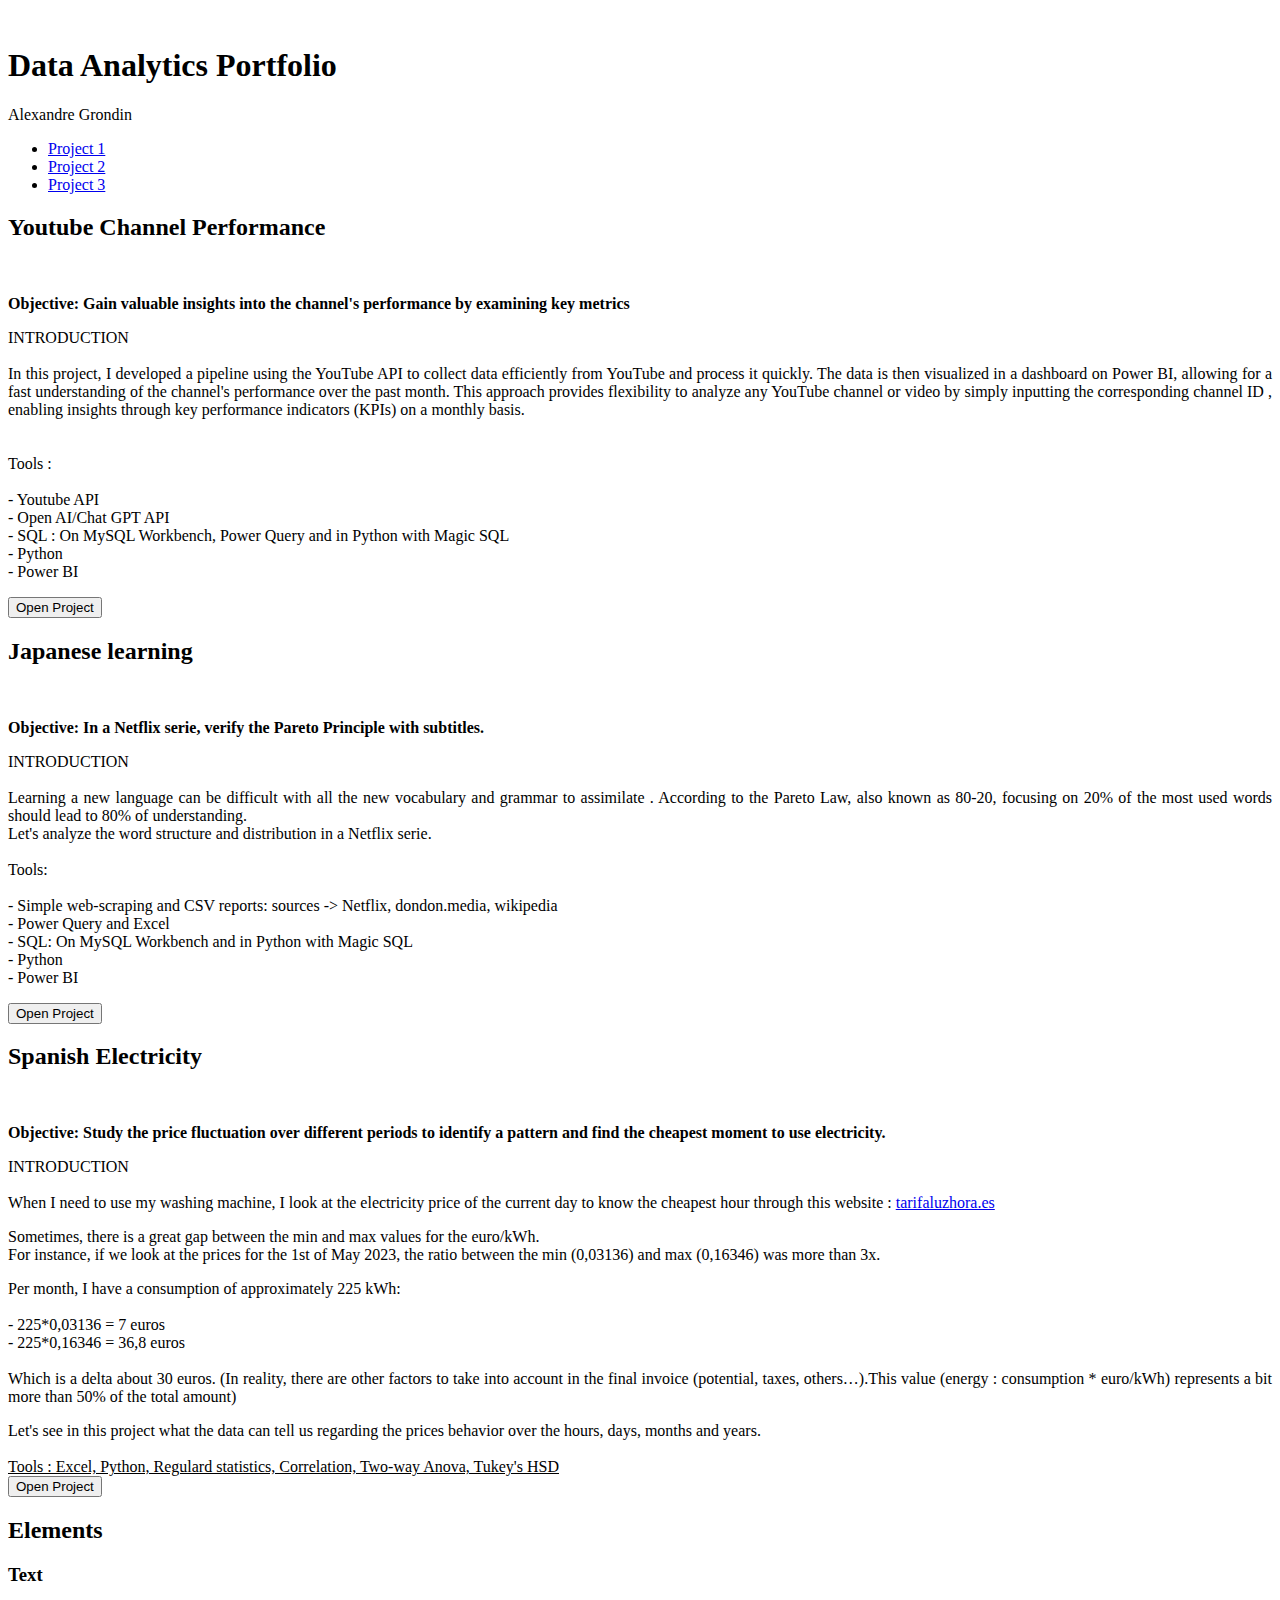
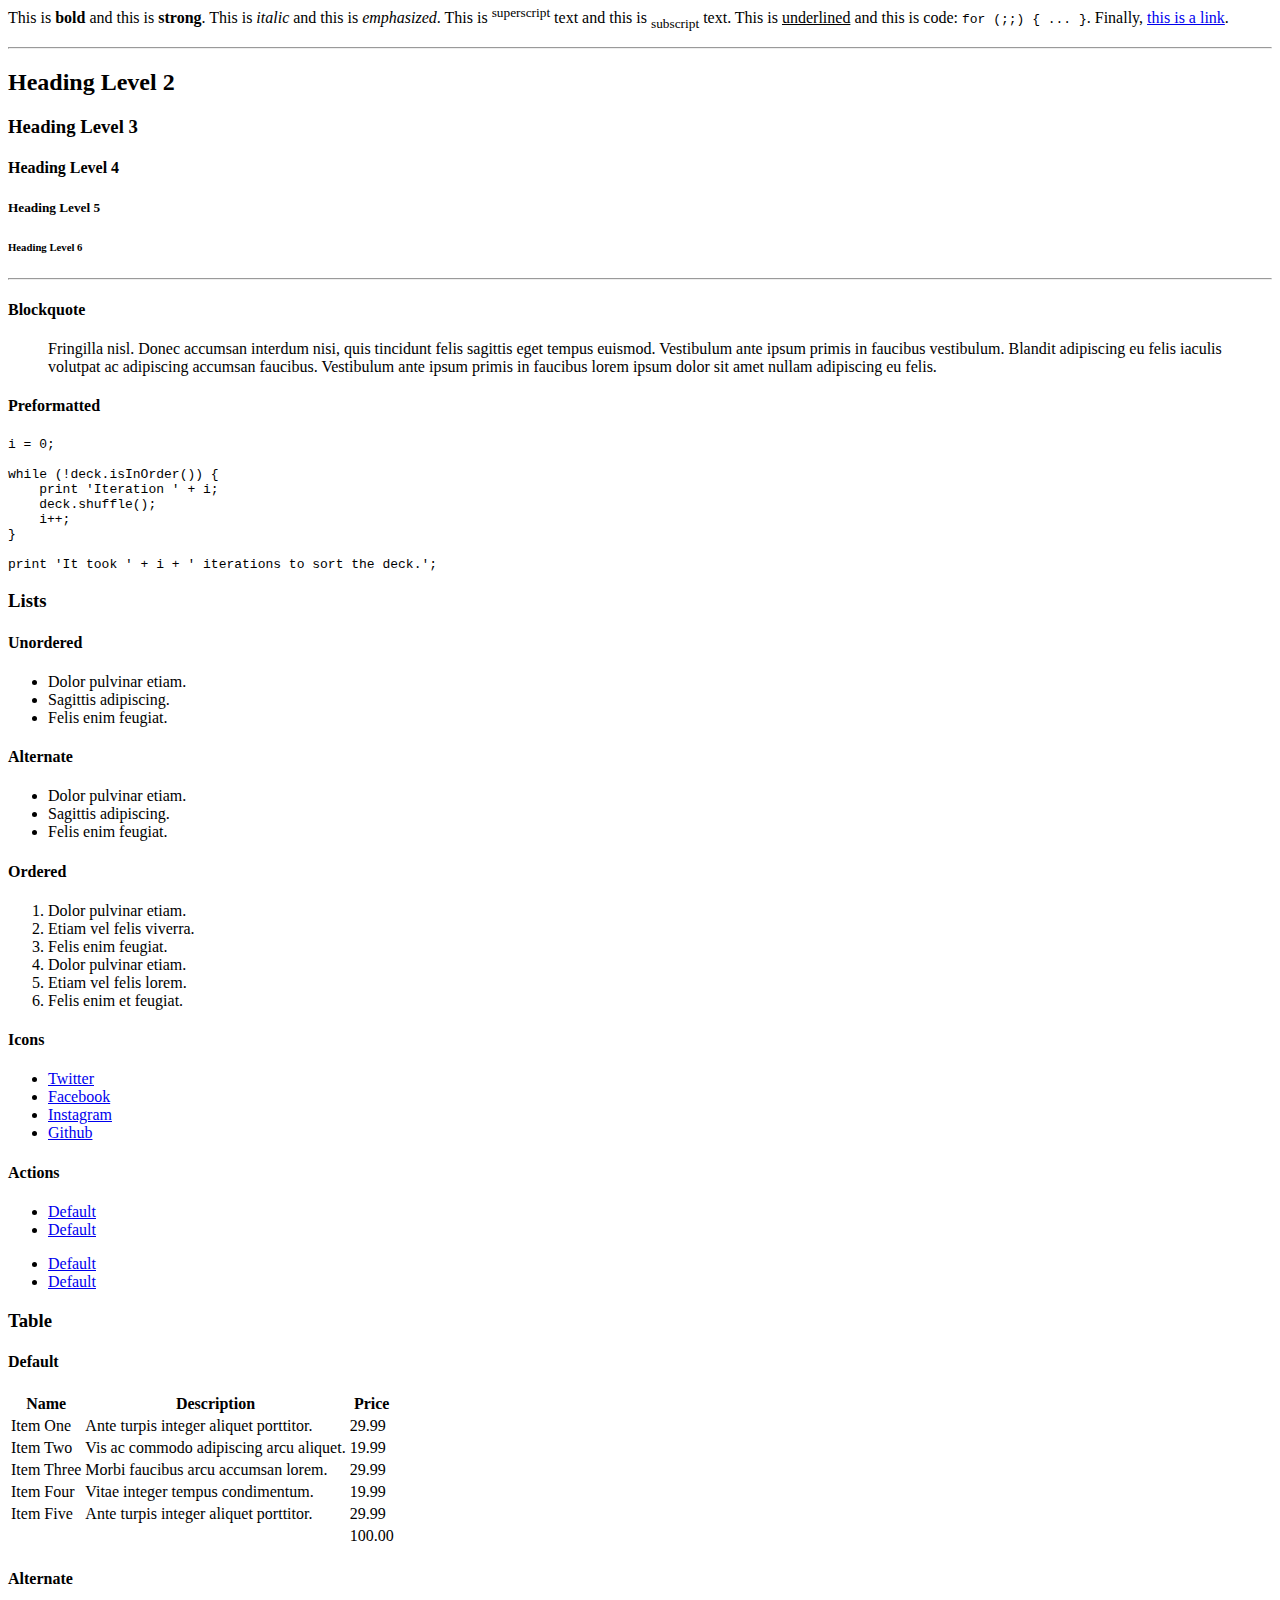
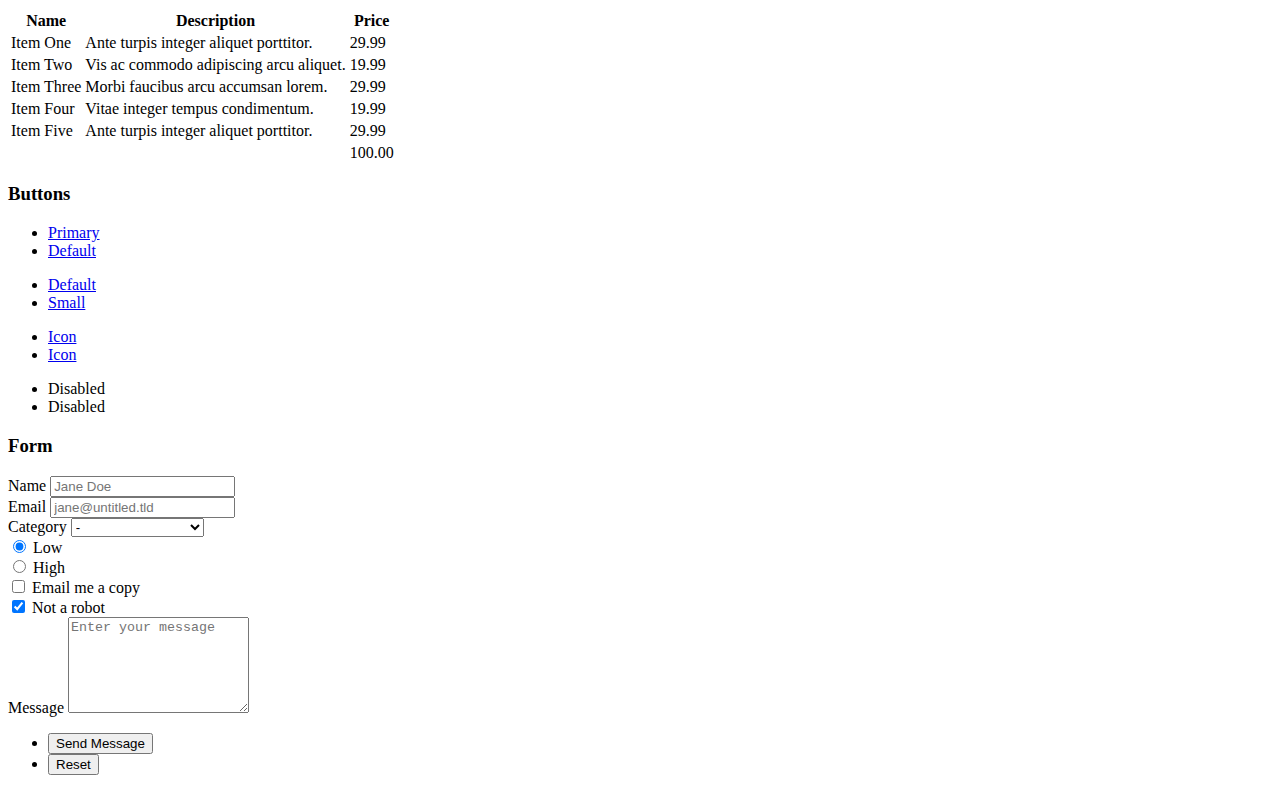
==== index.html @ 99778c7a "Update index.html" ====
<!DOCTYPE HTML>
<!--
	Dimension by HTML5 UP
	html5up.net | @ajlkn
	Free for personal and commercial use under the CCA 3.0 license (html5up.net/license)
-->
<html>
	<head>
		<title>Portfolio - Alexandre Grondin</title>
		<meta charset="utf-8" />
		<meta name="viewport" content="width=device-width, initial-scale=1, user-scalable=no" />
		<link rel="stylesheet" href="assets/css/main.css" />
		<noscript><link rel="stylesheet" href="assets/css/noscript.css" /></noscript>
	</head>
	<body class="is-preload">

		<!-- Wrapper -->
			<div id="wrapper">

				<!-- Header -->
				<header id="header">
					
					<div class="content">
							<span><img src="images/profilPicture2.jpg"  id="profilPicture" alt="" /></span>
							<div class="inner">
								<h1>Data Analytics Portfolio</h1>
								<p>Alexandre Grondin</p>
							</div>
						</div>
						<nav>
							<ul>
								<li><a href="#project1">Project 1</a></li>
								<li><a href="#project2">Project 2</a></li>
								<li><a href="#project3">Project 3</a></li>
							</ul>
						</nav>
					</header>

				<!-- Main -->
					<div id="main">

						<!-- Project 1 -->
						<article id="project1">
						<h2 class="major">Youtube Channel Performance</h2>
								<span class="image main"><img src="images/youtube.jpg" alt="" /></span>
								<p style="text-align: justify;"><b>Objective:  Gain valuable insights into the channel's performance by examining key metrics </b></p>

								<p style="text-align: justify;">INTRODUCTION<br> <br>In this project, I developed a pipeline using the YouTube API to collect data efficiently from YouTube and process it quickly. 
									The data is then visualized in a dashboard on Power BI, allowing for a fast understanding of the channel's performance over the past month. This approach provides flexibility to analyze any YouTube channel or video by simply inputting the corresponding channel ID , enabling insights through key performance indicators (KPIs) on a monthly basis.<br>
								
							<br><br>Tools : <br><br>- Youtube API
							<br>- Open AI/Chat GPT API
							<br>- SQL : On MySQL Workbench, Power Query and in Python with Magic SQL
							<br>- Python
							<br>- Power BI</p>
							
							<a id = "noteBookLink" href="youtube.html" target="_blank"><button>Open Project</button></a>
								
									</p>	

							
						</article>

					<!-- Project 2 -->
						<article id="project2">
							
							
							<h2 class="major">Japanese learning<br></h2>
							<span class="image main"><img src="images/japan.jpg" alt="" /></span>
							
							<p style="text-align: justify;"><b>Objective: In  a Netflix serie, verify the Pareto Principle with subtitles. </b></p>

							<p style="text-align: justify;">INTRODUCTION<br> <br> Learning a new language can be difficult with all the new vocabulary and grammar to assimilate
								
								. According to the Pareto Law, also known as 80-20, focusing on 20% of the most used words should lead to 80% of understanding.<br>
							Let's analyze the word structure and distribution in a Netflix serie. 
						<br><br>Tools: <br><br>- Simple web-scraping and CSV reports: sources -> Netflix, dondon.media, wikipedia
						<br>- Power Query and Excel
						<br>- SQL: On MySQL Workbench and in Python with Magic SQL
						<br>- Python
						<br>- Power BI</p>
							
							
								

								<a id = "noteBookLink" href="Words.html" target="_blank"><button>Open Project</button></a>
							</article>

						
						<!-- Project 3 -->
							<article id="project3">
								
						
								<h2 class="major">Spanish Electricity</h2>
								<span class="image main"><img src="images/pic02.jpg" alt="" /></span>
								
								<p style="text-align: justify;"><b>Objective: Study the price fluctuation over different periods to identify a pattern and find the cheapest moment to use electricity.</b></p>

								<p style="text-align: justify;">INTRODUCTION<br> <br>When I need to use my washing machine, I look at the electricity price of the current day to know the cheapest hour through this website : <a href="https://tarifaluzhora.es/" target="_blank">tarifaluzhora.es </a></p>
								<p style="text-align: justify;">Sometimes, there is a great gap between the min and max values for the euro/kWh.<br> 
									For instance, if we look at the prices for the 1st of May 2023,  the ratio between the min (0,03136) and max (0,16346) was more than 3x.</p>
								<p style="text-align: justify;">Per month, I have a consumption of approximately 225 kWh:<br><br>
									-	225*0,03136 = 7 euros<br>
									-	225*0,16346 = 36,8 euros<br><br> 
									
									Which is a delta about 30 euros. (In reality, there are other factors to take into account in the final invoice (potential, taxes, others…).This value (energy : consumption * euro/kWh) represents a bit more than 50% of the total amount)
									</p>
								<p style="text-align: justify;">Let's see in this project what the data can tell us regarding the prices behavior over the hours, days, months and years.<br><br>  
									<u>Tools : Excel, Python, Regulard statistics, Correlation, Two-way Anova, Tukey's HSD<br></u>
								
									

									<a id = "noteBookLink" href="Electricity.html" target="_blank"><button>Open Project</button></a>		
							
								

						</article>

						<!-- Elements -->
							<article id="elements">
								<h2 class="major">Elements</h2>

								<section>
									<h3 class="major">Text</h3>
									<p>This is <b>bold</b> and this is <strong>strong</strong>. This is <i>italic</i> and this is <em>emphasized</em>.
									This is <sup>superscript</sup> text and this is <sub>subscript</sub> text.
									This is <u>underlined</u> and this is code: <code>for (;;) { ... }</code>. Finally, <a href="#">this is a link</a>.</p>
									<hr />
									<h2>Heading Level 2</h2>
									<h3>Heading Level 3</h3>
									<h4>Heading Level 4</h4>
									<h5>Heading Level 5</h5>
									<h6>Heading Level 6</h6>
									<hr />
									<h4>Blockquote</h4>
									<blockquote>Fringilla nisl. Donec accumsan interdum nisi, quis tincidunt felis sagittis eget tempus euismod. Vestibulum ante ipsum primis in faucibus vestibulum. Blandit adipiscing eu felis iaculis volutpat ac adipiscing accumsan faucibus. Vestibulum ante ipsum primis in faucibus lorem ipsum dolor sit amet nullam adipiscing eu felis.</blockquote>
									<h4>Preformatted</h4>
									<pre><code>i = 0;

while (!deck.isInOrder()) {
    print 'Iteration ' + i;
    deck.shuffle();
    i++;
}

print 'It took ' + i + ' iterations to sort the deck.';</code></pre>
								</section>

								<section>
									<h3 class="major">Lists</h3>

									<h4>Unordered</h4>
									<ul>
										<li>Dolor pulvinar etiam.</li>
										<li>Sagittis adipiscing.</li>
										<li>Felis enim feugiat.</li>
									</ul>

									<h4>Alternate</h4>
									<ul class="alt">
										<li>Dolor pulvinar etiam.</li>
										<li>Sagittis adipiscing.</li>
										<li>Felis enim feugiat.</li>
									</ul>

									<h4>Ordered</h4>
									<ol>
										<li>Dolor pulvinar etiam.</li>
										<li>Etiam vel felis viverra.</li>
										<li>Felis enim feugiat.</li>
										<li>Dolor pulvinar etiam.</li>
										<li>Etiam vel felis lorem.</li>
										<li>Felis enim et feugiat.</li>
									</ol>
									<h4>Icons</h4>
									<ul class="icons">
										<li><a href="#" class="icon brands fa-twitter"><span class="label">Twitter</span></a></li>
										<li><a href="#" class="icon brands fa-facebook-f"><span class="label">Facebook</span></a></li>
										<li><a href="#" class="icon brands fa-instagram"><span class="label">Instagram</span></a></li>
										<li><a href="#" class="icon brands fa-github"><span class="label">Github</span></a></li>
									</ul>

									<h4>Actions</h4>
									<ul class="actions">
										<li><a href="#" class="button primary">Default</a></li>
										<li><a href="#" class="button">Default</a></li>
									</ul>
									<ul class="actions stacked">
										<li><a href="#" class="button primary">Default</a></li>
										<li><a href="#" class="button">Default</a></li>
									</ul>
								</section>

								<section>
									<h3 class="major">Table</h3>
									<h4>Default</h4>
									<div class="table-wrapper">
										<table>
											<thead>
												<tr>
													<th>Name</th>
													<th>Description</th>
													<th>Price</th>
												</tr>
											</thead>
											<tbody>
												<tr>
													<td>Item One</td>
													<td>Ante turpis integer aliquet porttitor.</td>
													<td>29.99</td>
												</tr>
												<tr>
													<td>Item Two</td>
													<td>Vis ac commodo adipiscing arcu aliquet.</td>
													<td>19.99</td>
												</tr>
												<tr>
													<td>Item Three</td>
													<td> Morbi faucibus arcu accumsan lorem.</td>
													<td>29.99</td>
												</tr>
												<tr>
													<td>Item Four</td>
													<td>Vitae integer tempus condimentum.</td>
													<td>19.99</td>
												</tr>
												<tr>
													<td>Item Five</td>
													<td>Ante turpis integer aliquet porttitor.</td>
													<td>29.99</td>
												</tr>
											</tbody>
											<tfoot>
												<tr>
													<td colspan="2"></td>
													<td>100.00</td>
												</tr>
											</tfoot>
										</table>
									</div>

									<h4>Alternate</h4>
									<div class="table-wrapper">
										<table class="alt">
											<thead>
												<tr>
													<th>Name</th>
													<th>Description</th>
													<th>Price</th>
												</tr>
											</thead>
											<tbody>
												<tr>
													<td>Item One</td>
													<td>Ante turpis integer aliquet porttitor.</td>
													<td>29.99</td>
												</tr>
												<tr>
													<td>Item Two</td>
													<td>Vis ac commodo adipiscing arcu aliquet.</td>
													<td>19.99</td>
												</tr>
												<tr>
													<td>Item Three</td>
													<td> Morbi faucibus arcu accumsan lorem.</td>
													<td>29.99</td>
												</tr>
												<tr>
													<td>Item Four</td>
													<td>Vitae integer tempus condimentum.</td>
													<td>19.99</td>
												</tr>
												<tr>
													<td>Item Five</td>
													<td>Ante turpis integer aliquet porttitor.</td>
													<td>29.99</td>
												</tr>
											</tbody>
											<tfoot>
												<tr>
													<td colspan="2"></td>
													<td>100.00</td>
												</tr>
											</tfoot>
										</table>
									</div>
								</section>

								<section>
									<h3 class="major">Buttons</h3>
									<ul class="actions">
										<li><a href="#" class="button primary">Primary</a></li>
										<li><a href="#" class="button">Default</a></li>
									</ul>
									<ul class="actions">
										<li><a href="#" class="button">Default</a></li>
										<li><a href="#" class="button small">Small</a></li>
									</ul>
									<ul class="actions">
										<li><a href="#" class="button primary icon solid fa-download">Icon</a></li>
										<li><a href="#" class="button icon solid fa-download">Icon</a></li>
									</ul>
									<ul class="actions">
										<li><span class="button primary disabled">Disabled</span></li>
										<li><span class="button disabled">Disabled</span></li>
									</ul>
								</section>

								<section>
									<h3 class="major">Form</h3>
									<form method="post" action="#">
										<div class="fields">
											<div class="field half">
												<label for="demo-name">Name</label>
												<input type="text" name="demo-name" id="demo-name" value="" placeholder="Jane Doe" />
											</div>
											<div class="field half">
												<label for="demo-email">Email</label>
												<input type="email" name="demo-email" id="demo-email" value="" placeholder="jane@untitled.tld" />
											</div>
											<div class="field">
												<label for="demo-category">Category</label>
												<select name="demo-category" id="demo-category">
													<option value="">-</option>
													<option value="1">Manufacturing</option>
													<option value="1">Shipping</option>
													<option value="1">Administration</option>
													<option value="1">Human Resources</option>
												</select>
											</div>
											<div class="field half">
												<input type="radio" id="demo-priority-low" name="demo-priority" checked>
												<label for="demo-priority-low">Low</label>
											</div>
											<div class="field half">
												<input type="radio" id="demo-priority-high" name="demo-priority">
												<label for="demo-priority-high">High</label>
											</div>
											<div class="field half">
												<input type="checkbox" id="demo-copy" name="demo-copy">
												<label for="demo-copy">Email me a copy</label>
											</div>
											<div class="field half">
												<input type="checkbox" id="demo-human" name="demo-human" checked>
												<label for="demo-human">Not a robot</label>
											</div>
											<div class="field">
												<label for="demo-message">Message</label>
												<textarea name="demo-message" id="demo-message" placeholder="Enter your message" rows="6"></textarea>
											</div>
										</div>
										<ul class="actions">
											<li><input type="submit" value="Send Message" class="primary" /></li>
											<li><input type="reset" value="Reset" /></li>
										</ul>
									</form>
								</section>

							</article>

					</div>

				<!-- Footer -->
					<footer id="footer">
					</footer>

			</div>

		<!-- BG -->
			<div id="bg"></div>

		<!-- Scripts -->
			<script src="assets/js/jquery.min.js"></script>
			<script src="assets/js/browser.min.js"></script>
			<script src="assets/js/breakpoints.min.js"></script>
			<script src="assets/js/util.js"></script>
			<script src="assets/js/main.js"></script>

	</body>
</html>
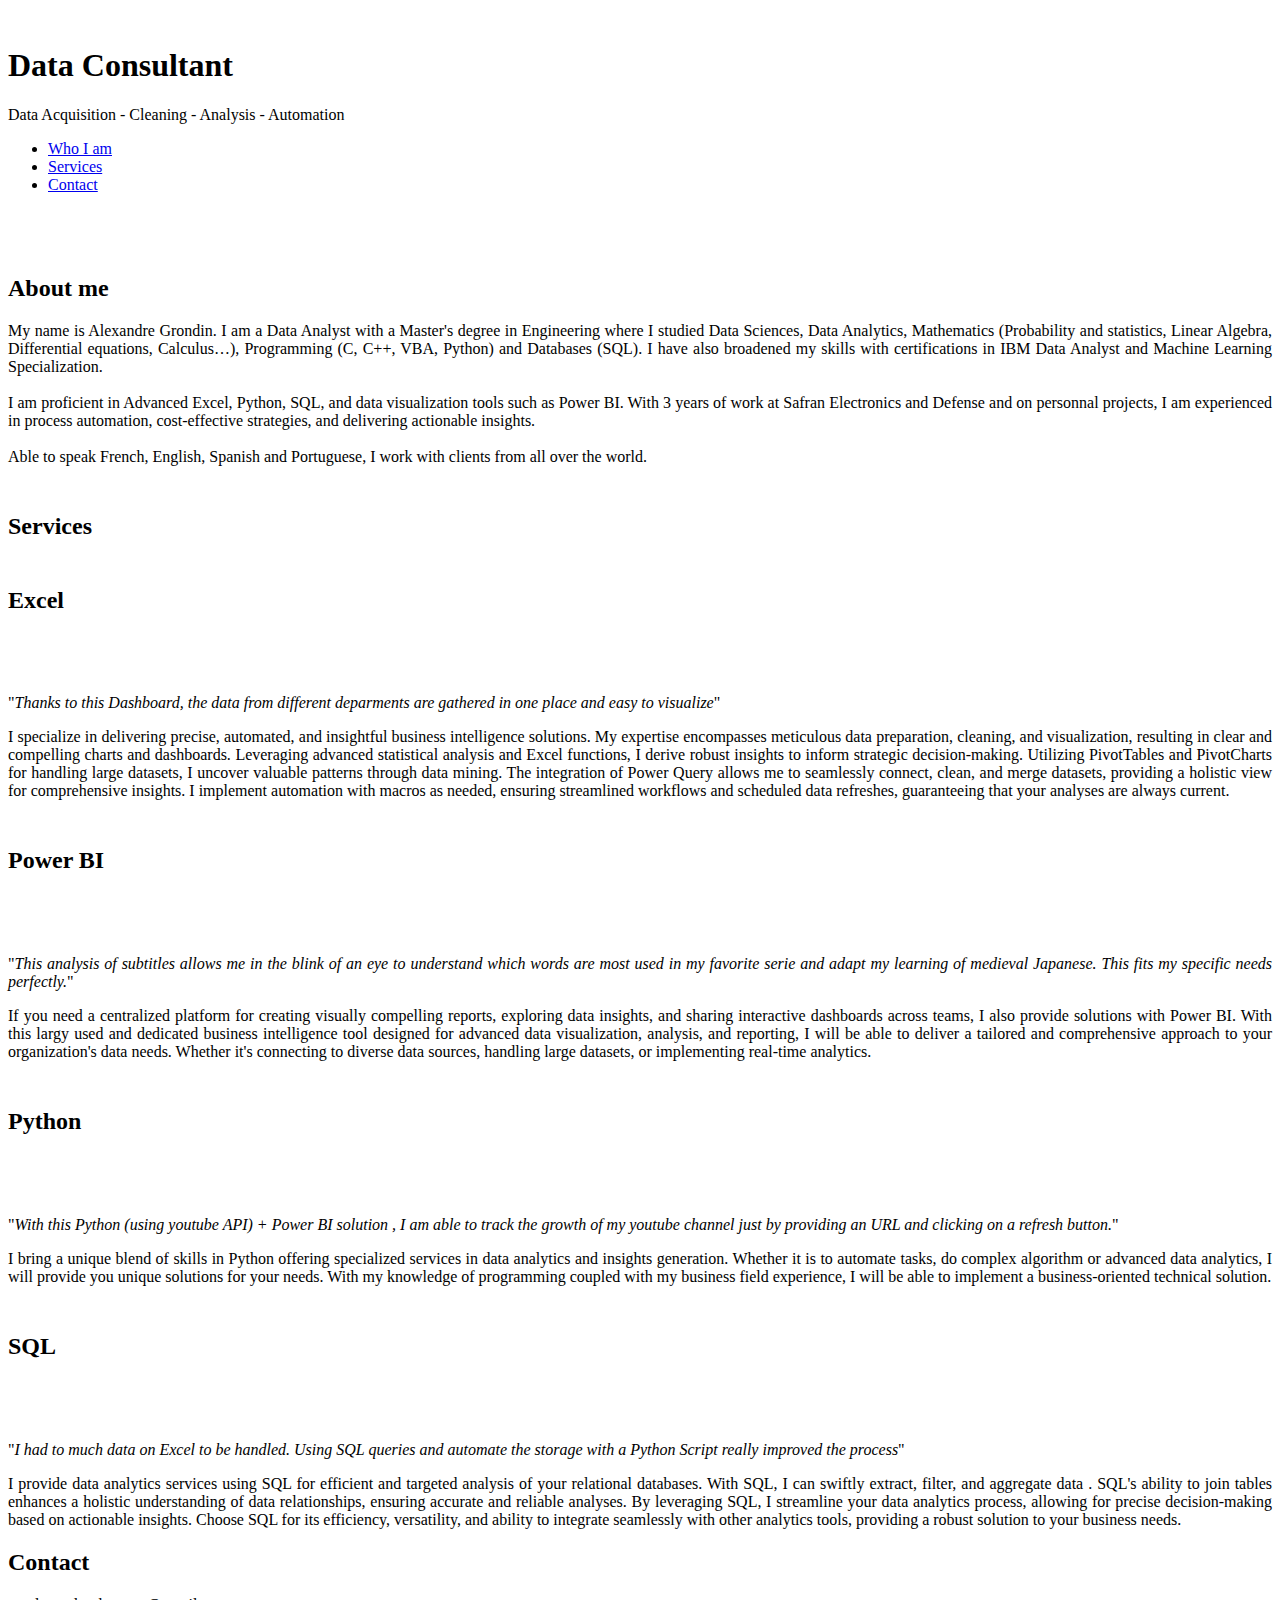
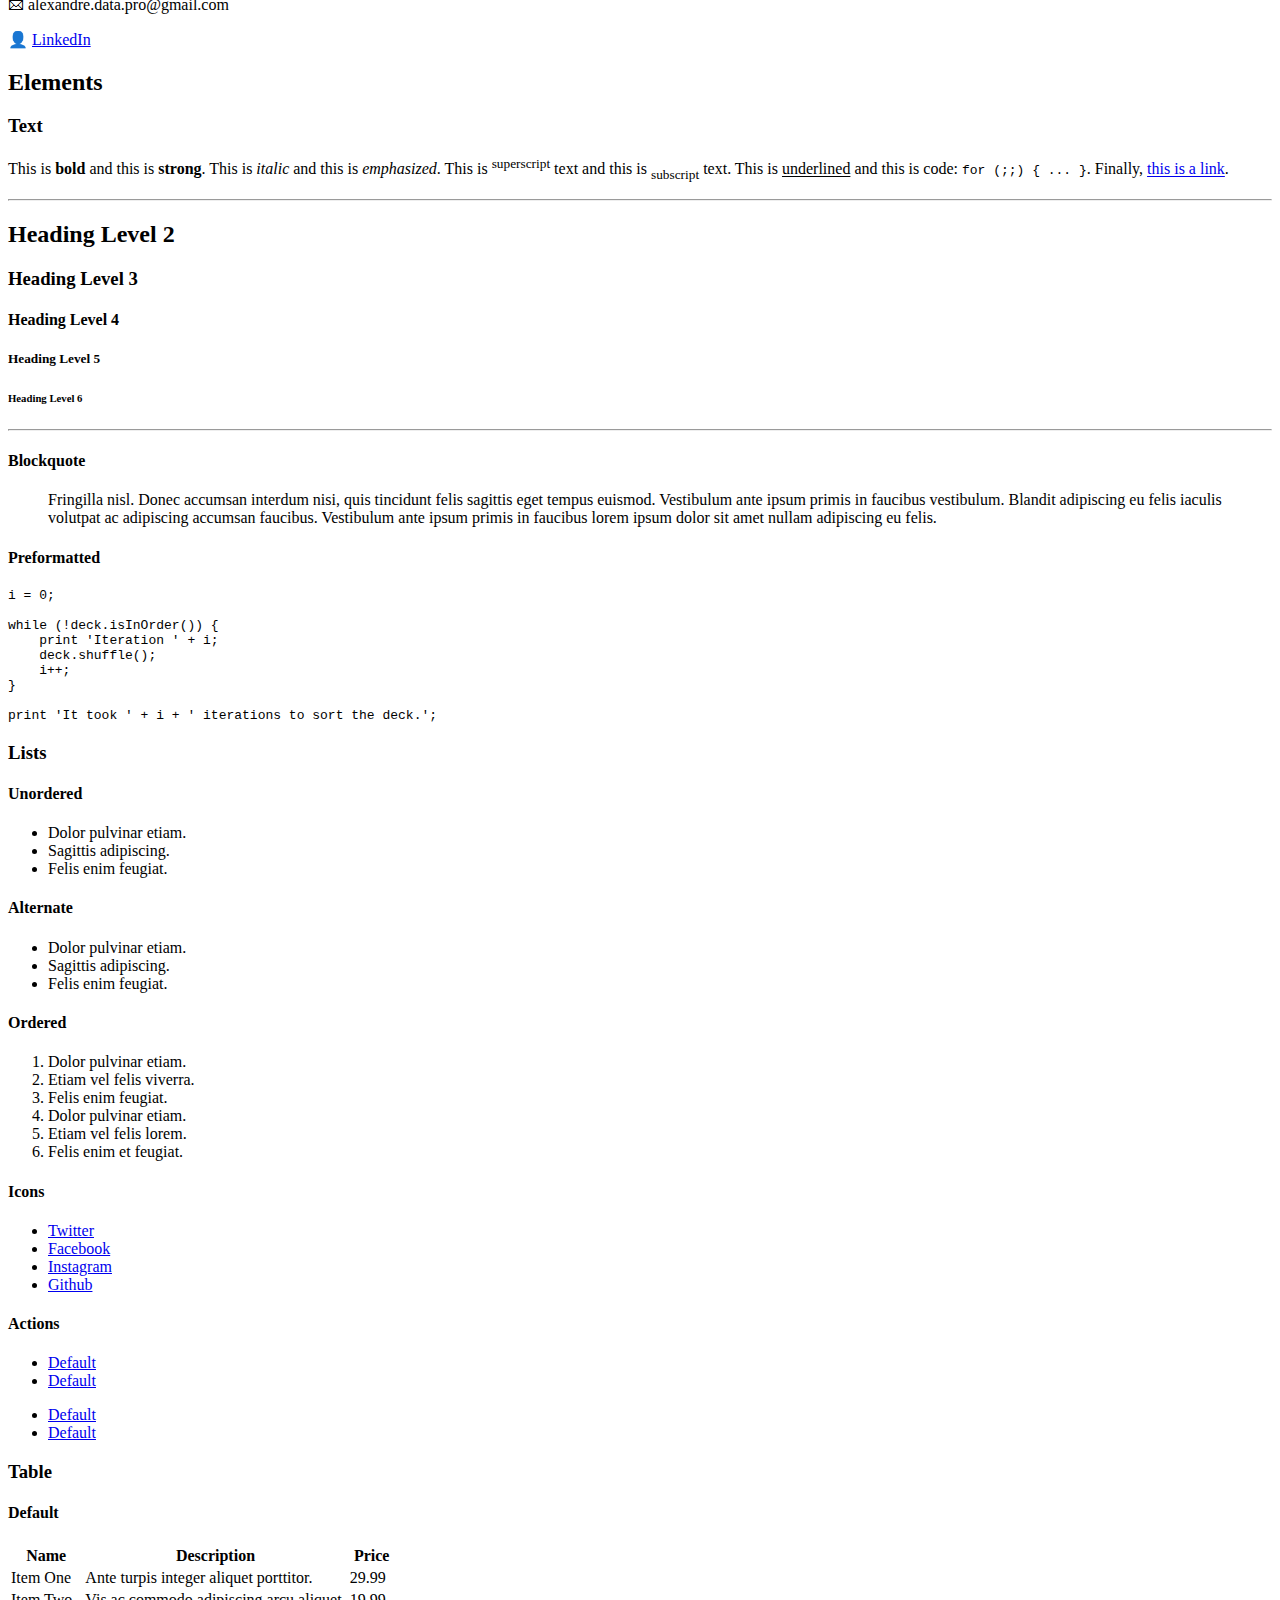
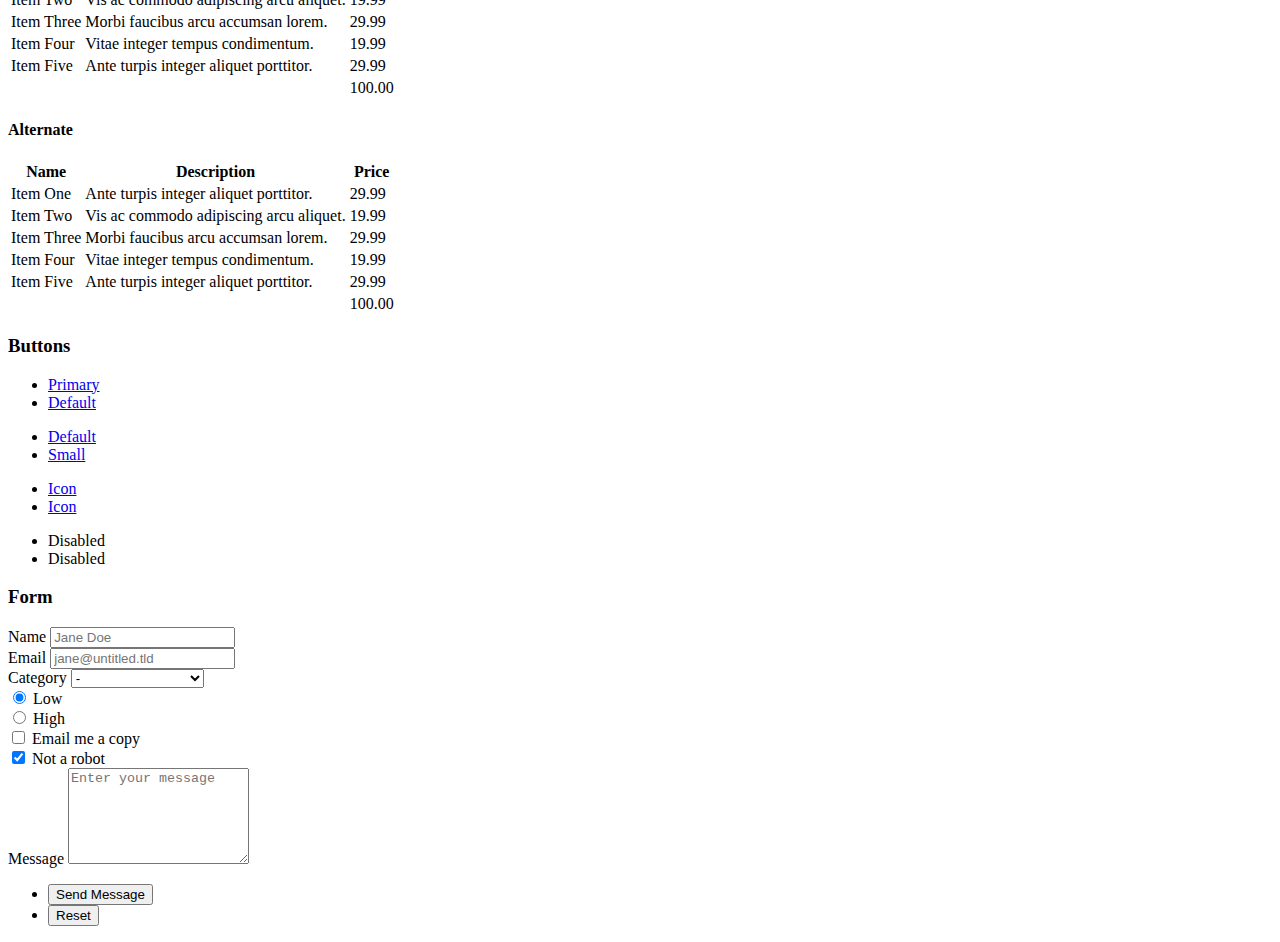
==== commit 49e6f4a9: "Update index.html" ====
--- a/index.html
+++ b/index.html
@@ -6,7 +6,7 @@
 -->
 <html>
 	<head>
-		<title>Portfolio - Alexandre Grondin</title>
+		<title>Data analytics - Alexandre Grondin</title>
 		<meta charset="utf-8" />
 		<meta name="viewport" content="width=device-width, initial-scale=1, user-scalable=no" />
 		<link rel="stylesheet" href="assets/css/main.css" />
@@ -21,17 +21,17 @@
 				<header id="header">
 					
 					<div class="content">
-							<span><img src="images/profilPicture2.jpg"  id="profilPicture" alt="" /></span>
+						<span><img src="images/db.jpg"  id="profilPicture" alt="" /></span>
 							<div class="inner">
-								<h1>Data Analytics Portfolio</h1>
-								<p>Alexandre Grondin</p>
+								<h1>Data Consultant</h1>
+								<p>Data Acquisition - Cleaning - Analysis - Automation</p>
 							</div>
 						</div>
 						<nav>
 							<ul>
-								<li><a href="#project1">Project 1</a></li>
-								<li><a href="#project2">Project 2</a></li>
-								<li><a href="#project3">Project 3</a></li>
+								<li><a href="#project1">Who I am</a></li>
+								<li><a href="#project2">Services</a></li>
+								<li><a href="#project3">Contact</a></li>
 							</ul>
 						</nav>
 					</header>
@@ -39,78 +39,131 @@
 				<!-- Main -->
 					<div id="main">
 
-						<!-- Project 1 -->
+						<!--Who I am -->
 						<article id="project1">
-						<h2 class="major">Youtube Channel Performance</h2>
-								<span class="image main"><img src="images/youtube.jpg" alt="" /></span>
-								<p style="text-align: justify;"><b>Objective:  Gain valuable insights into the channel's performance by examining key metrics </b></p>
-
-								<p style="text-align: justify;">INTRODUCTION<br> <br>In this project, I developed a pipeline using the YouTube API to collect data efficiently from YouTube and process it quickly. 
-									The data is then visualized in a dashboard on Power BI, allowing for a fast understanding of the channel's performance over the past month. This approach provides flexibility to analyze any YouTube channel or video by simply inputting the corresponding channel ID , enabling insights through key performance indicators (KPIs) on a monthly basis.<br>
-								
-							<br><br>Tools : <br><br>- Youtube API
-							<br>- Open AI/Chat GPT API
-							<br>- SQL : On MySQL Workbench, Power Query and in Python with Magic SQL
-							<br>- Python
-							<br>- Power BI</p>
-							
-							<a id = "noteBookLink" href="youtube.html" target="_blank"><button>Open Project</button></a>
-								
-									</p>	
-
-							
+							
+							<span><img src="images/profilPicture2.jpg"  id="profilPicture" alt="" /></span>
+
+							<h2 class="major"><br>About me</h2>
+							
+							
+							
+							<p style="text-align: justify;">My name is Alexandre Grondin. I am a Data Analyst with a Master's degree in Engineering where I studied
+								Data Sciences, Data Analytics, Mathematics (Probability 
+								and statistics, Linear Algebra, Differential equations, Calculus…),
+								Programming (C, C++, VBA, Python) and Databases (SQL). I have also broadened my skills with certifications in IBM Data Analyst and Machine Learning 
+								Specialization.<br><br> I am proficient in Advanced Excel, Python, SQL, and data visualization tools such 
+								as Power BI. With 3 years of work at Safran Electronics and Defense and on personnal projects, I am experienced in process automation, cost-effective strategies, 
+								and delivering actionable insights.<br><br> Able to speak French, English, Spanish and Portuguese, I work with clients from all over the world. </p>
+
+							
+							
+								
 						</article>
 
-					<!-- Project 2 -->
+					<!-- Services -->
 						<article id="project2">
 							
-							
-							<h2 class="major">Japanese learning<br></h2>
-							<span class="image main"><img src="images/japan.jpg" alt="" /></span>
-							
-							<p style="text-align: justify;"><b>Objective: In  a Netflix serie, verify the Pareto Principle with subtitles. </b></p>
-
-							<p style="text-align: justify;">INTRODUCTION<br> <br> Learning a new language can be difficult with all the new vocabulary and grammar to assimilate
-								
-								. According to the Pareto Law, also known as 80-20, focusing on 20% of the most used words should lead to 80% of understanding.<br>
-							Let's analyze the word structure and distribution in a Netflix serie. 
-						<br><br>Tools: <br><br>- Simple web-scraping and CSV reports: sources -> Netflix, dondon.media, wikipedia
-						<br>- Power Query and Excel
-						<br>- SQL: On MySQL Workbench and in Python with Magic SQL
-						<br>- Python
-						<br>- Power BI</p>
-							
-							
-								
-
-								<a id = "noteBookLink" href="Words.html" target="_blank"><button>Open Project</button></a>
+
+							<h2 class="major"><br>Services</h2>
+
+							<h2><br>Excel<br><br></h2>
+
+							<span><img style= "width : 100% "  src="images/truck.jpg" alt=""/></span>
+
+							<p style="text-align: justify;">
+
+
+							"<i>Thanks to this Dashboard, the data from different deparments are gathered in one place and easy to visualize</i>"
+							
+							</p>
+					
+							<p style="text-align: justify;">
+							
+								I specialize in delivering precise, automated, and insightful business intelligence solutions. 
+								My expertise encompasses meticulous data preparation, cleaning, and visualization, resulting in clear and compelling charts and dashboards. 
+								Leveraging advanced statistical analysis and Excel functions, I derive robust insights to inform strategic decision-making. 
+								Utilizing PivotTables and PivotCharts for handling large datasets, I uncover valuable patterns through data mining. 
+								The integration of Power Query allows me to seamlessly connect, clean, and merge datasets, providing a holistic view for comprehensive insights. 
+								I implement automation with macros as needed, ensuring streamlined workflows and scheduled data refreshes, guaranteeing that your analyses are always current.
+							</p>
+							
+							
+
+							<h2><br>Power BI<br><br></h2>
+
+							<span><img style= "width : 100% " src="images/Bi.jpg" alt=""/></span>
+
+							<p style="text-align: justify;">
+
+
+								"<i>This analysis of subtitles allows me in the blink of an eye to understand which words are most used in my favorite serie and adapt my learning of medieval Japanese. 
+									This fits my specific needs perfectly.</i>"
+								
+								</p>
+						
+							
+							<p style="text-align: justify;">
+							   
+								If you need a centralized platform for creating visually compelling reports, exploring data insights, and sharing interactive dashboards across teams,
+								I also provide solutions with Power BI.
+								With this largy used and dedicated business intelligence tool designed for advanced data visualization, analysis, and reporting, I will be able to 
+								deliver a tailored and comprehensive approach to your organization's data needs. Whether it's connecting to diverse data sources, handling large datasets, or implementing real-time analytics.
+								
+							
+							</p>
+							
+							<h2><br>Python<br><br></h2>
+
+							<span><img style= "width : 100% " src="images/youtube.jpg" alt=""/></span>
+
+							<p style="text-align: justify;">
+
+
+								"<i>With this Python (using youtube API) + Power BI solution , I am able to track the growth of my youtube channel just by providing an URL and clicking on a refresh button.</i>"
+								
+								</p>
+						
+							
+							<p style="text-align: justify;">
+							   
+								I bring a unique blend of skills in Python offering specialized services in data analytics and insights generation.
+								Whether it is to automate tasks, do complex algorithm or advanced data analytics, I will provide you unique solutions for your needs. 
+								With my knowledge of programming coupled with my business field experience, I will be able to implement a business-oriented technical solution.
+							
+							</p>
+							
+							
+							<h2><br>SQL<br><br></h2>
+
+							<span><img style= "width : 100% " src="images/datab.jpg" alt=""/></span>
+
+							<p style="text-align: justify;">
+
+
+								"<i>I had to much data on Excel to be handled. Using SQL queries and automate the storage with a Python Script really improved the process</i>"
+								
+								</p>
+						
+							
+							<p style="text-align: justify;">
+								I provide data analytics services using SQL for efficient and targeted analysis of your relational databases. 
+								With SQL, I can swiftly extract, filter, and aggregate data . SQL's ability to join tables enhances a holistic understanding of data relationships, ensuring accurate and reliable analyses. 
+								By leveraging SQL, I streamline your data analytics process, allowing for precise decision-making based on actionable insights. 
+								Choose SQL for its efficiency, versatility, and ability to integrate seamlessly with other analytics tools, providing a robust solution to your business needs.
+							</p>
+
 							</article>
 
 						
-						<!-- Project 3 -->
+						<!-- Contact -->
 							<article id="project3">
-								
-						
-								<h2 class="major">Spanish Electricity</h2>
-								<span class="image main"><img src="images/pic02.jpg" alt="" /></span>
-								
-								<p style="text-align: justify;"><b>Objective: Study the price fluctuation over different periods to identify a pattern and find the cheapest moment to use electricity.</b></p>
-
-								<p style="text-align: justify;">INTRODUCTION<br> <br>When I need to use my washing machine, I look at the electricity price of the current day to know the cheapest hour through this website : <a href="https://tarifaluzhora.es/" target="_blank">tarifaluzhora.es </a></p>
-								<p style="text-align: justify;">Sometimes, there is a great gap between the min and max values for the euro/kWh.<br> 
-									For instance, if we look at the prices for the 1st of May 2023,  the ratio between the min (0,03136) and max (0,16346) was more than 3x.</p>
-								<p style="text-align: justify;">Per month, I have a consumption of approximately 225 kWh:<br><br>
-									-	225*0,03136 = 7 euros<br>
-									-	225*0,16346 = 36,8 euros<br><br> 
-									
-									Which is a delta about 30 euros. (In reality, there are other factors to take into account in the final invoice (potential, taxes, others…).This value (energy : consumption * euro/kWh) represents a bit more than 50% of the total amount)
-									</p>
-								<p style="text-align: justify;">Let's see in this project what the data can tell us regarding the prices behavior over the hours, days, months and years.<br><br>  
-									<u>Tools : Excel, Python, Regulard statistics, Correlation, Two-way Anova, Tukey's HSD<br></u>
-								
-									
-
-									<a id = "noteBookLink" href="Electricity.html" target="_blank"><button>Open Project</button></a>		
+
+							<h2 class="major">Contact<br></h2>
+								
+							<p style="text-align: justify;"><span>&#128386;</span> alexandre.data.pro@gmail.com</p>
+						    <p style="text-align: justify;"><span class="linkedin-icon">&#128100;</span>
+								<a href="https://www.linkedin.com/in/alexandre-grondin-2774b81b7/" target="_blank"> LinkedIn</a></p>
 							
 								
 
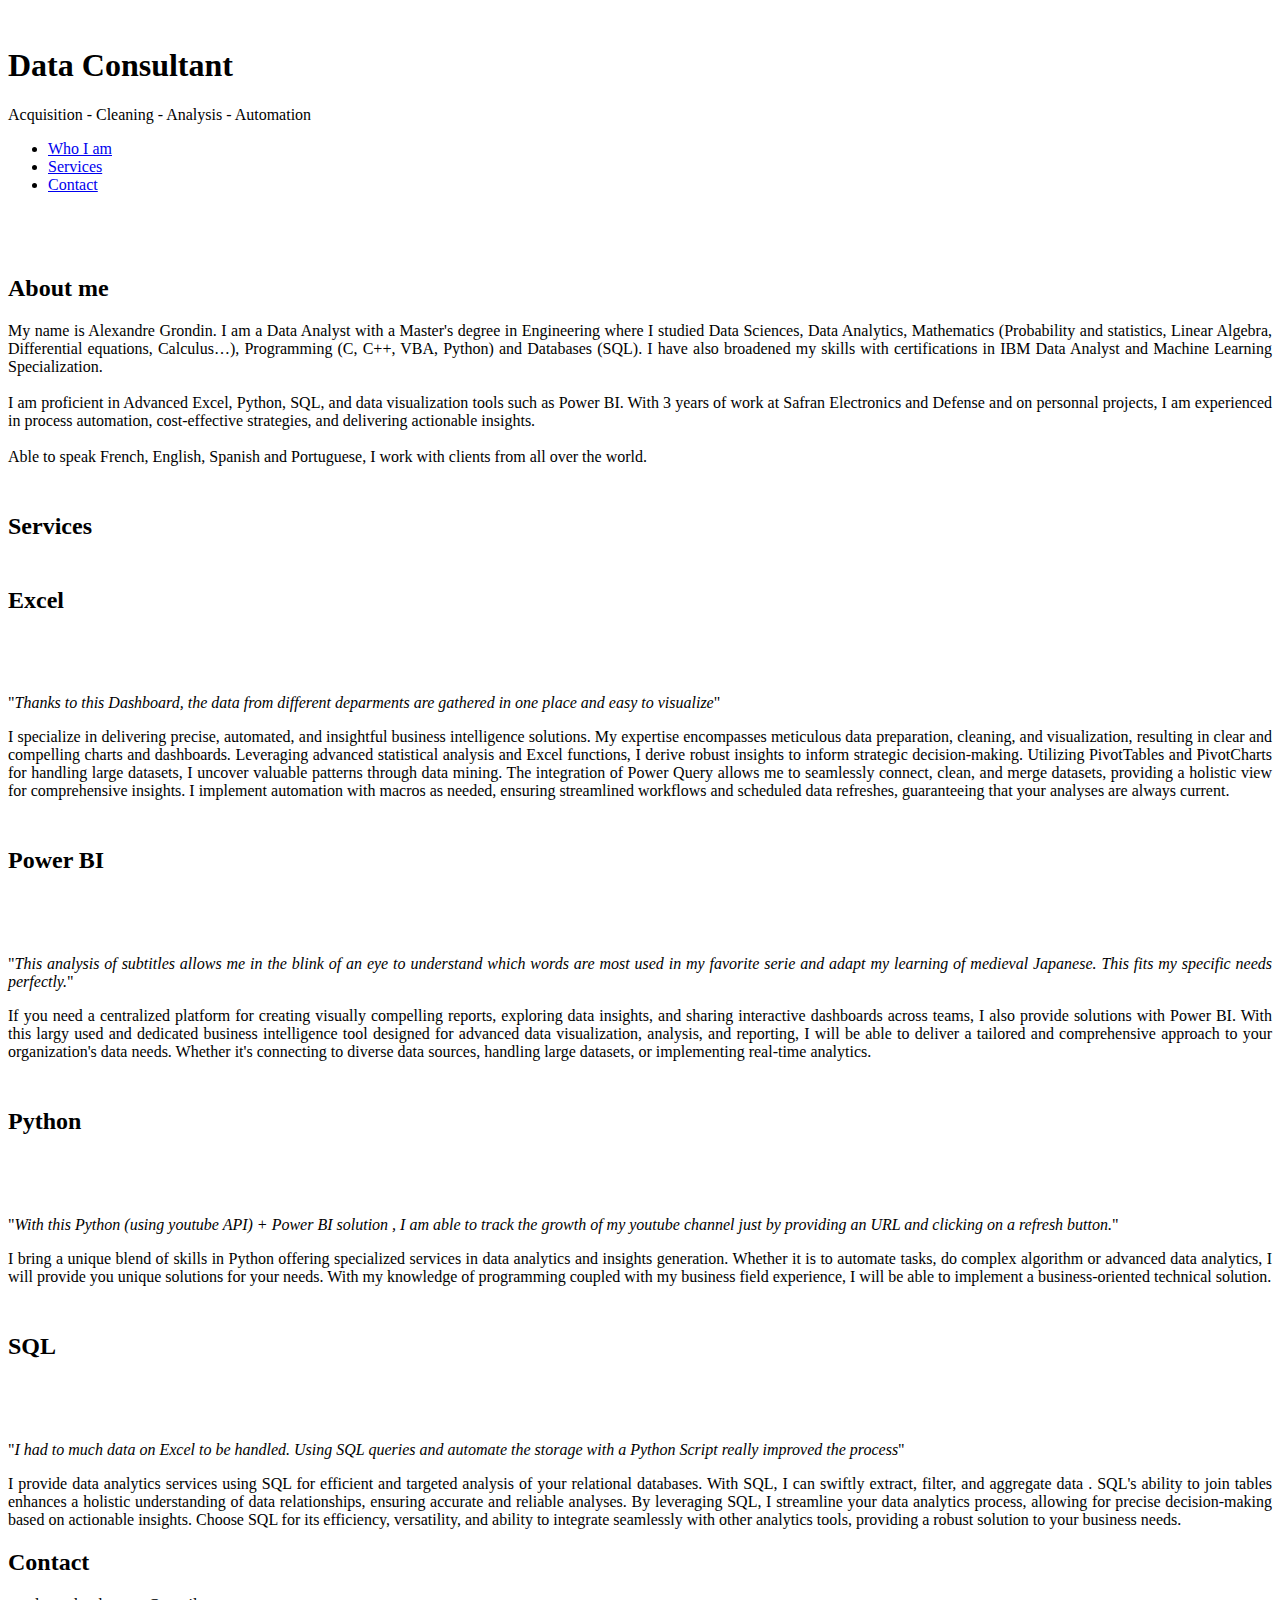
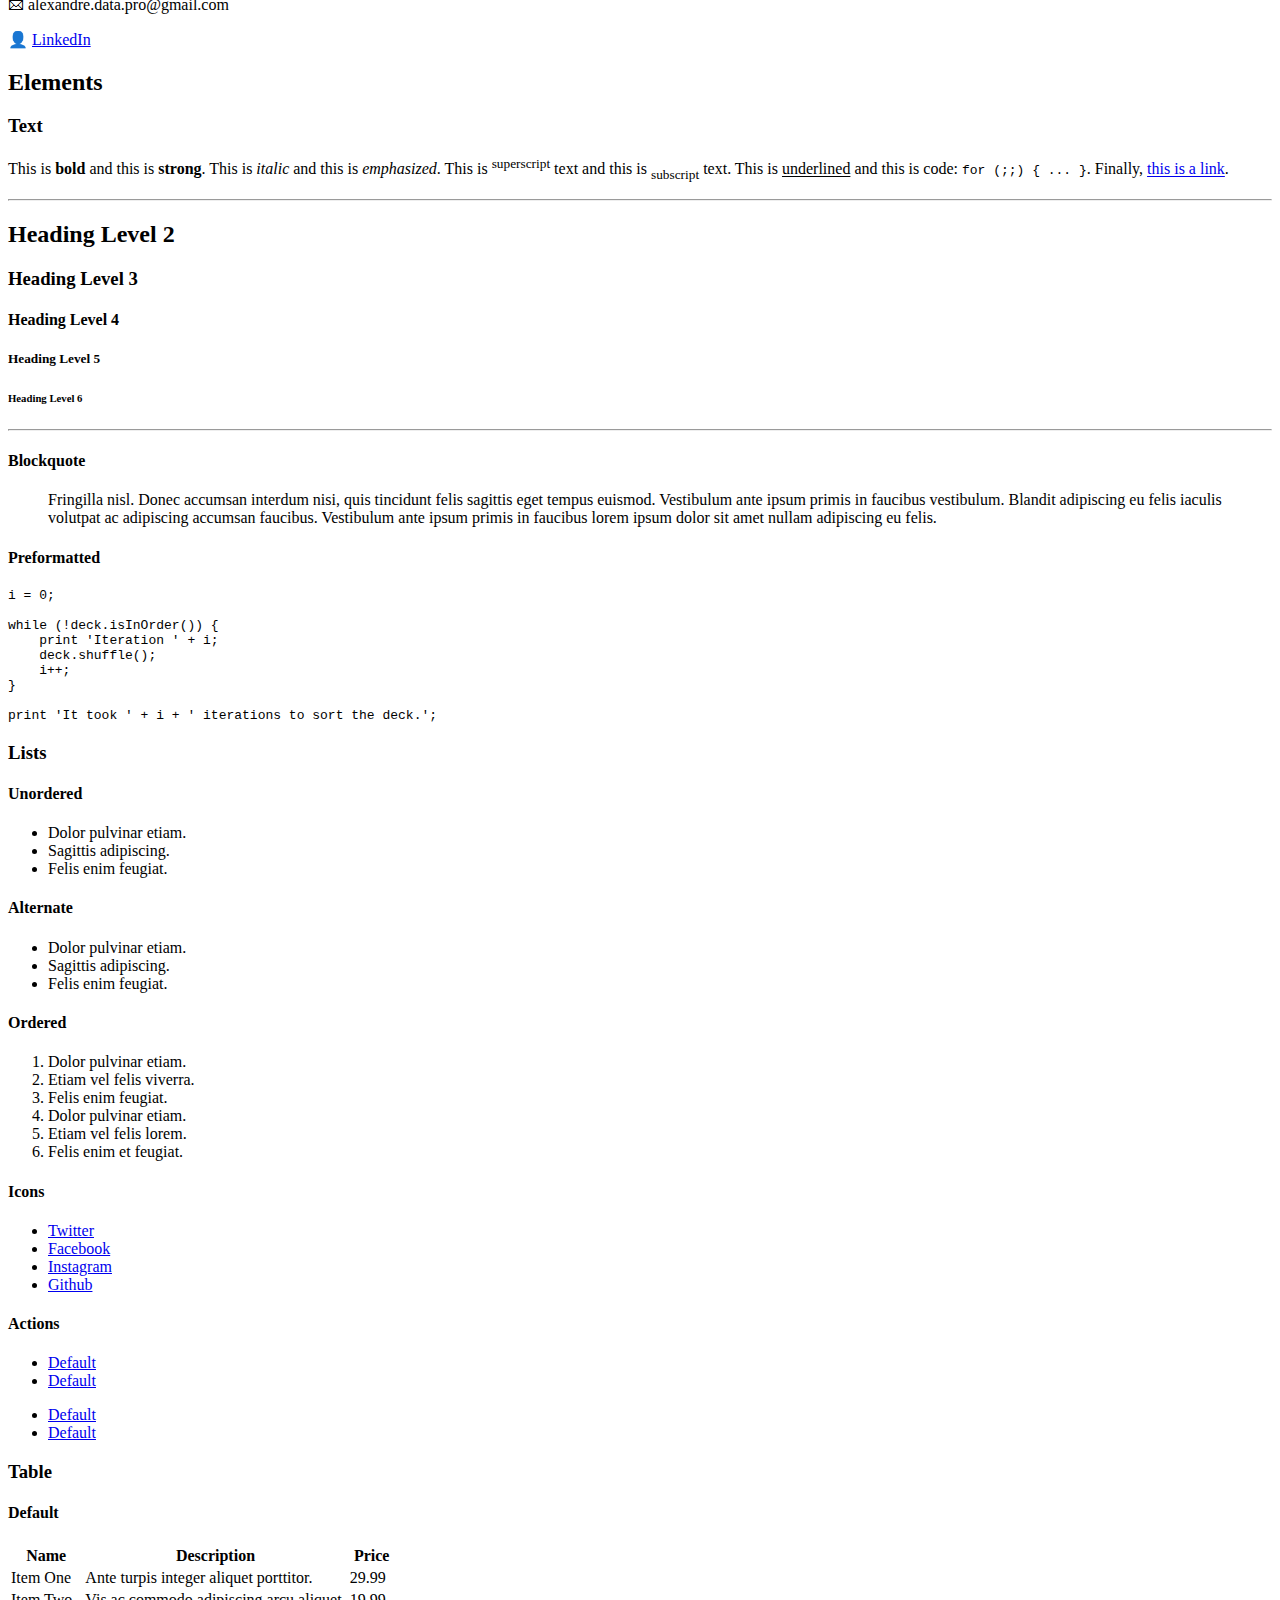
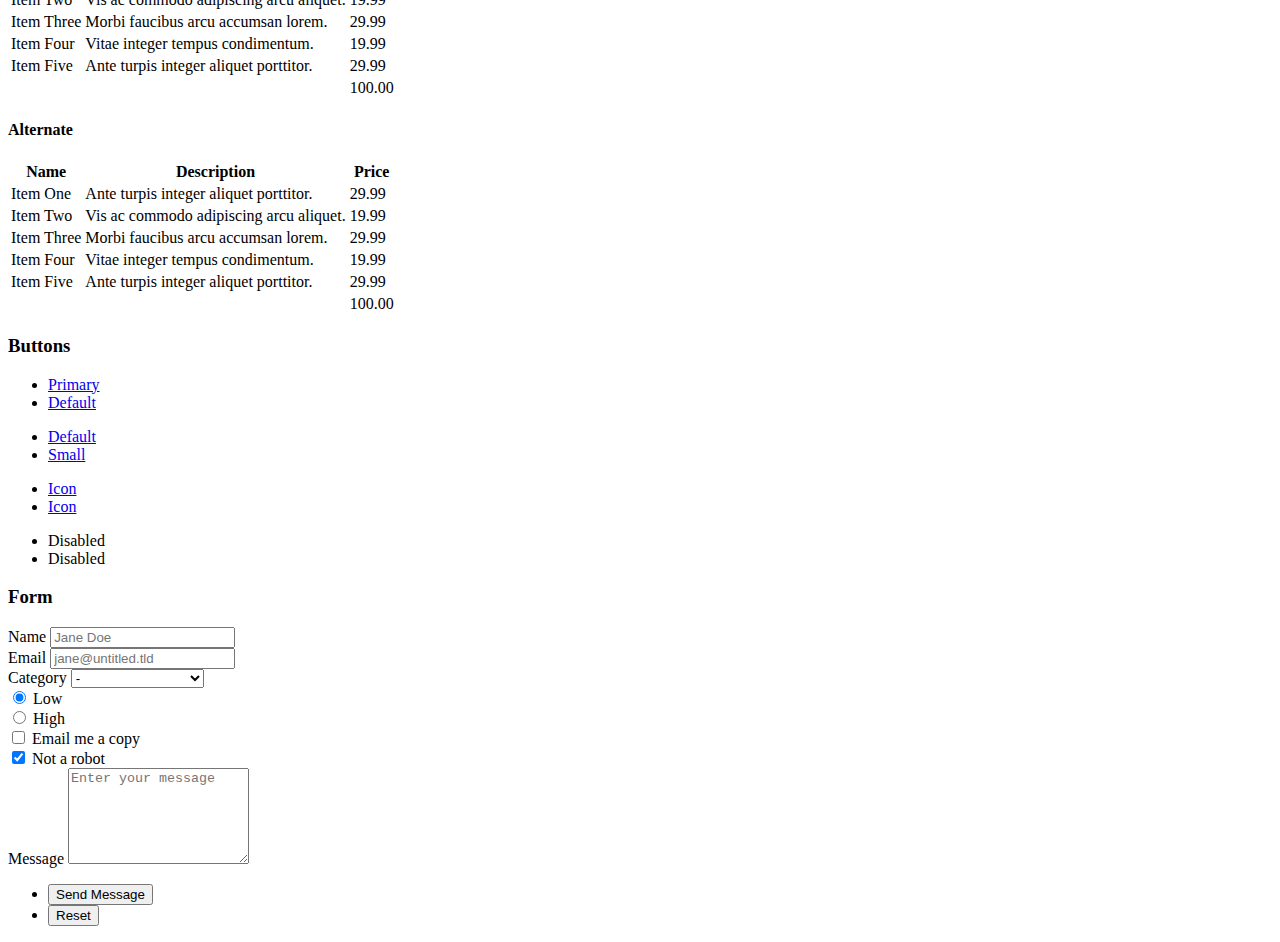
==== commit 1f54b681: "Update index.html" ====
--- a/index.html
+++ b/index.html
@@ -24,7 +24,7 @@
 						<span><img src="images/db.jpg"  id="profilPicture" alt="" /></span>
 							<div class="inner">
 								<h1>Data Consultant</h1>
-								<p>Data Acquisition - Cleaning - Analysis - Automation</p>
+								<p>Acquisition - Cleaning - Analysis - Automation</p>
 							</div>
 						</div>
 						<nav>
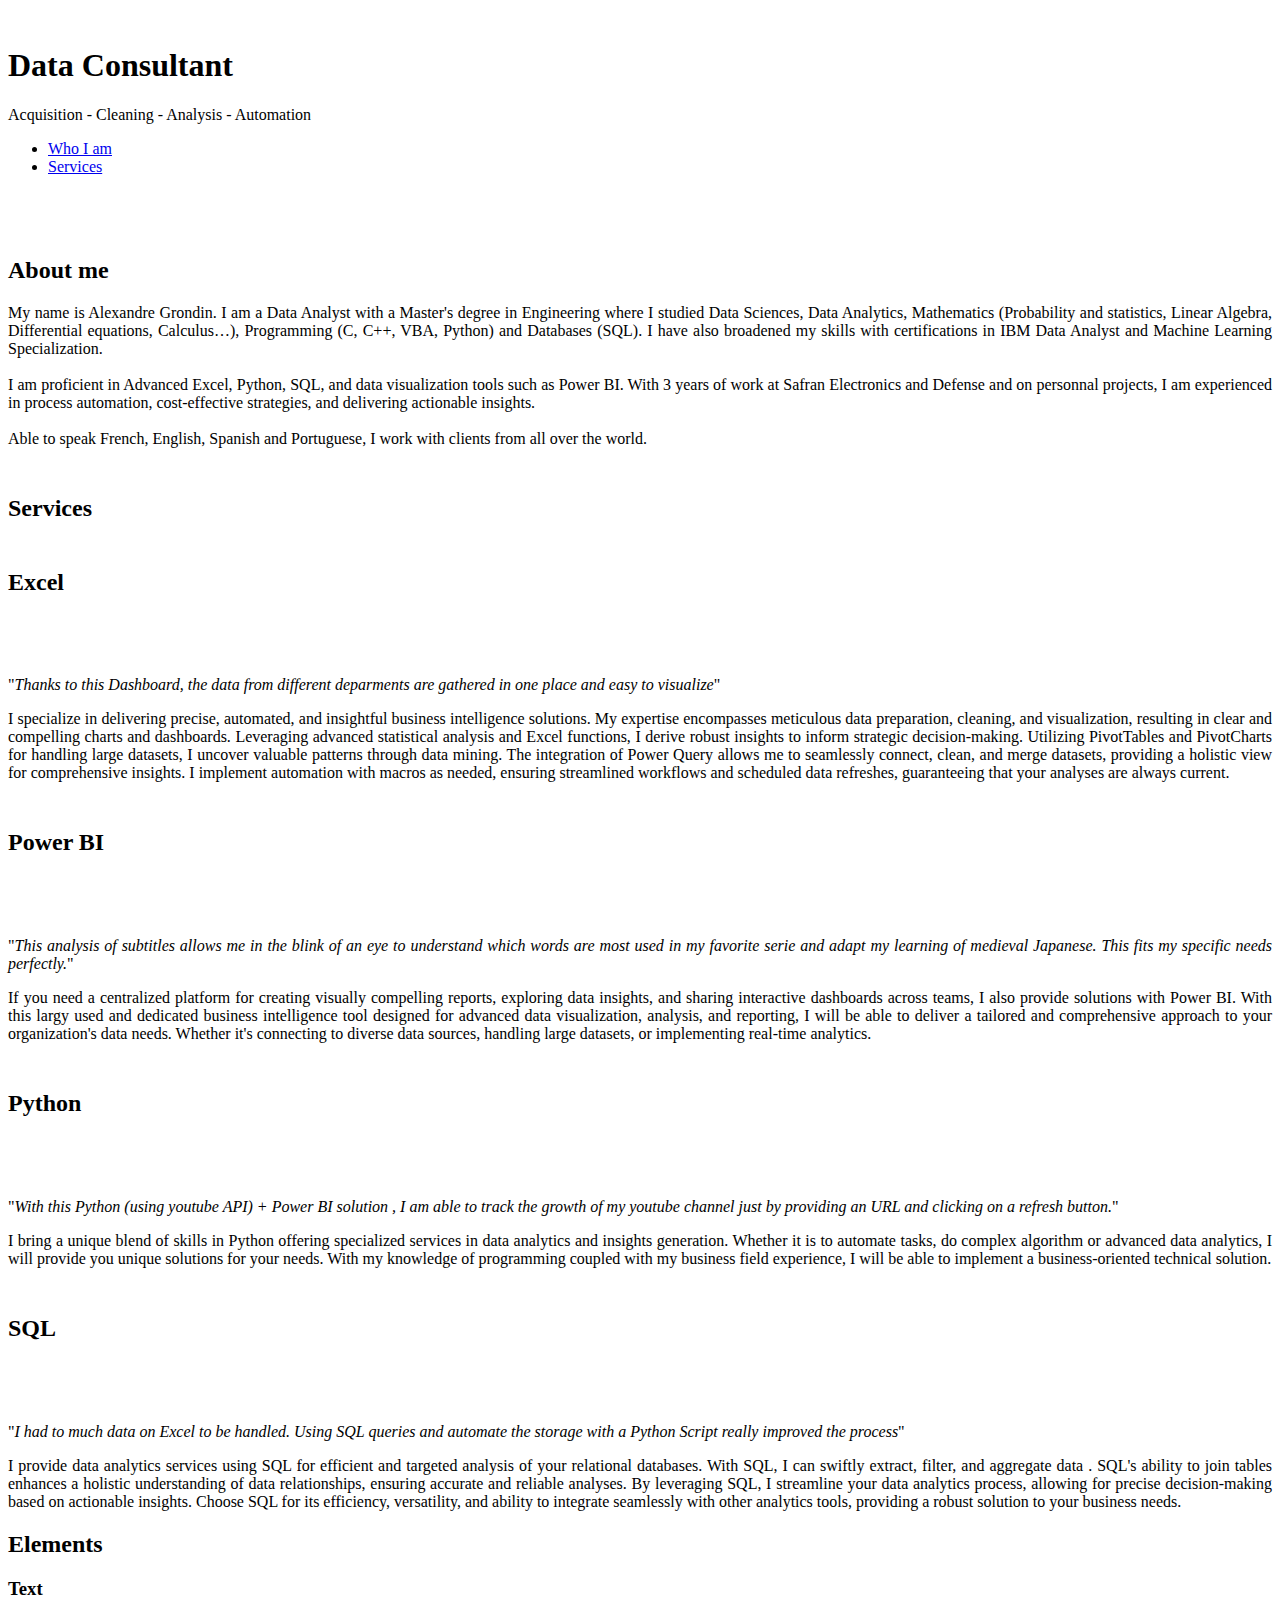
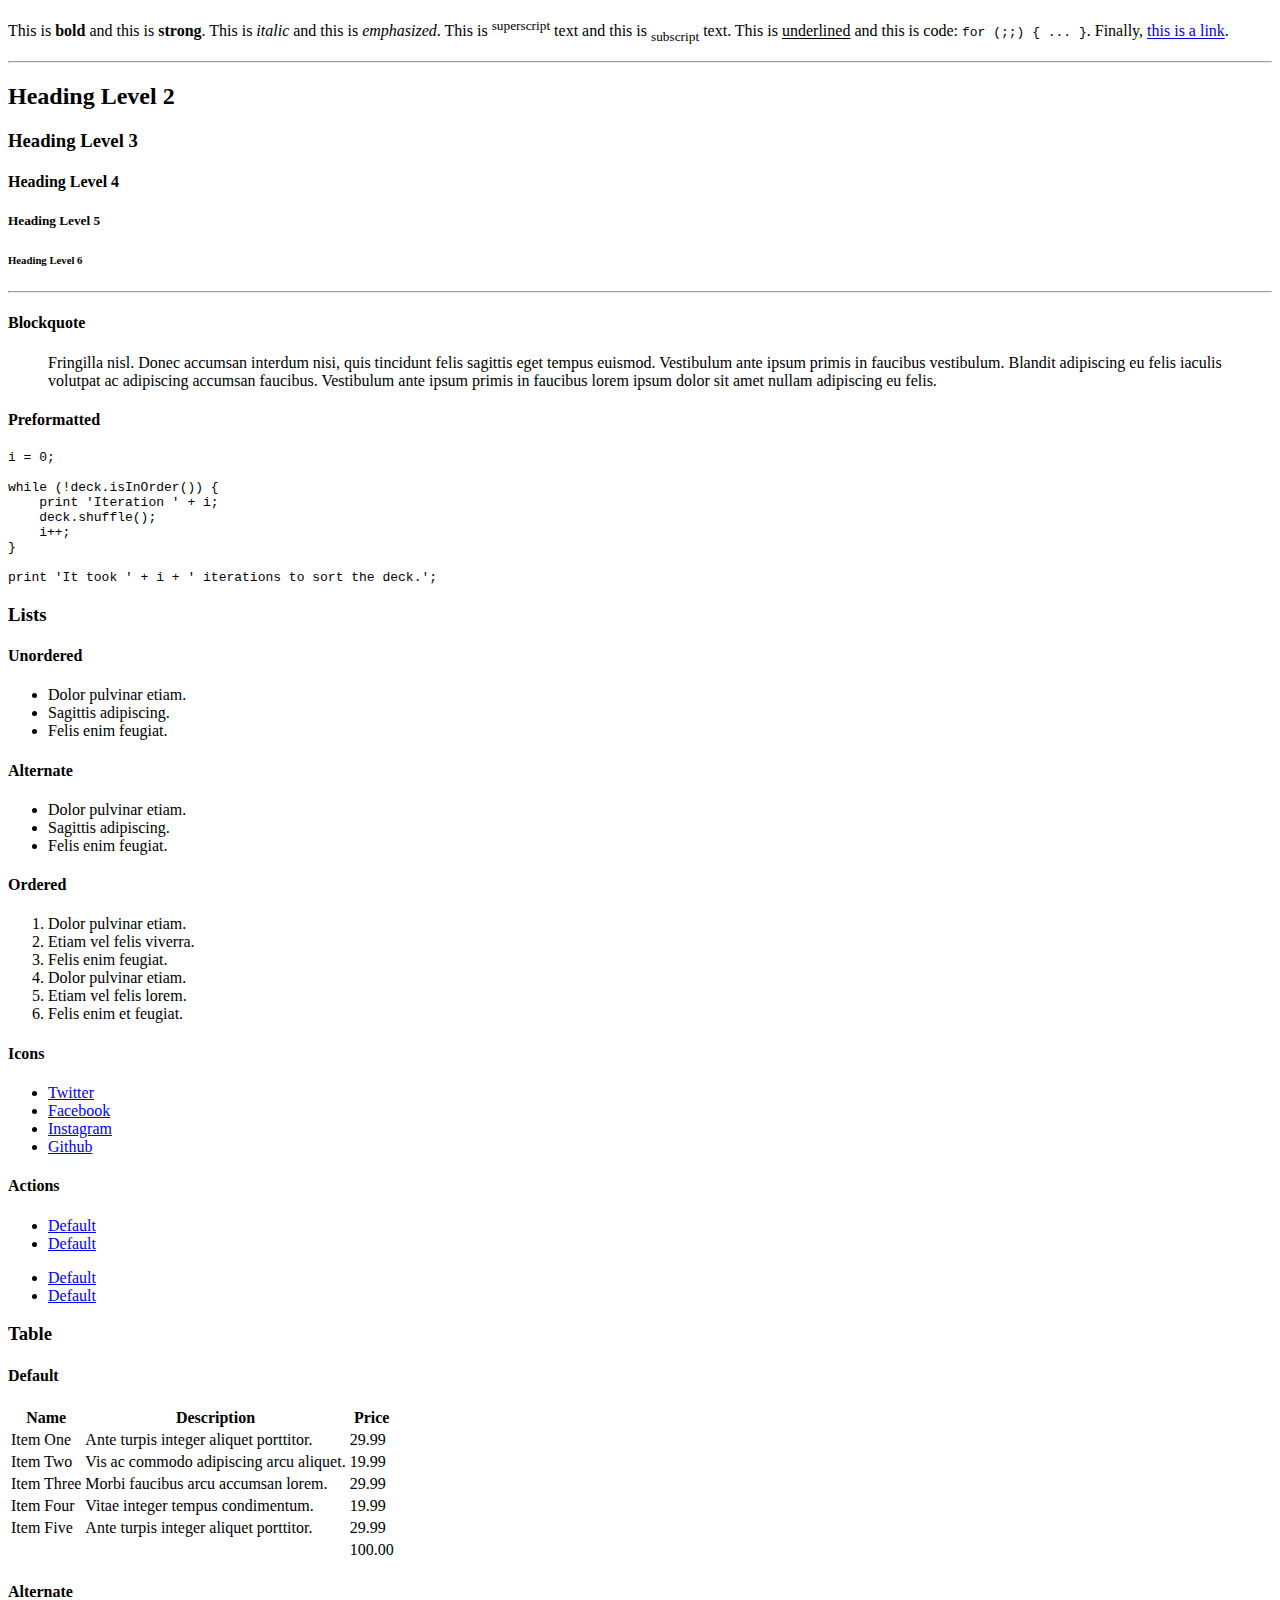
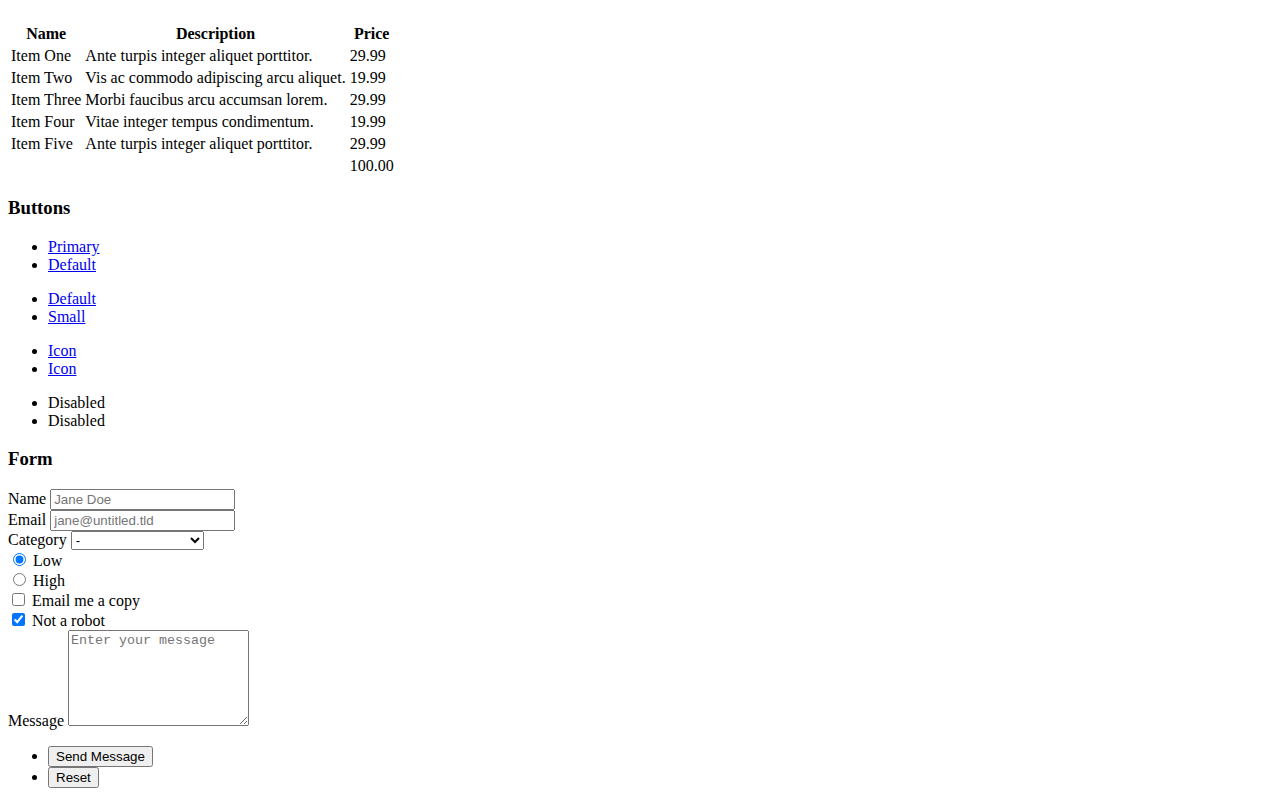
==== commit 9894fdda: "Update index.html" ====
--- a/index.html
+++ b/index.html
@@ -31,7 +31,7 @@
 							<ul>
 								<li><a href="#project1">Who I am</a></li>
 								<li><a href="#project2">Services</a></li>
-								<li><a href="#project3">Contact</a></li>
+								
 							</ul>
 						</nav>
 					</header>
@@ -156,15 +156,7 @@
 							</article>
 
 						
-						<!-- Contact -->
-							<article id="project3">
-
-							<h2 class="major">Contact<br></h2>
-								
-							<p style="text-align: justify;"><span>&#128386;</span> alexandre.data.pro@gmail.com</p>
-						    <p style="text-align: justify;"><span class="linkedin-icon">&#128100;</span>
-								<a href="https://www.linkedin.com/in/alexandre-grondin-2774b81b7/" target="_blank"> LinkedIn</a></p>
-							
+						
 								
 
 						</article>
